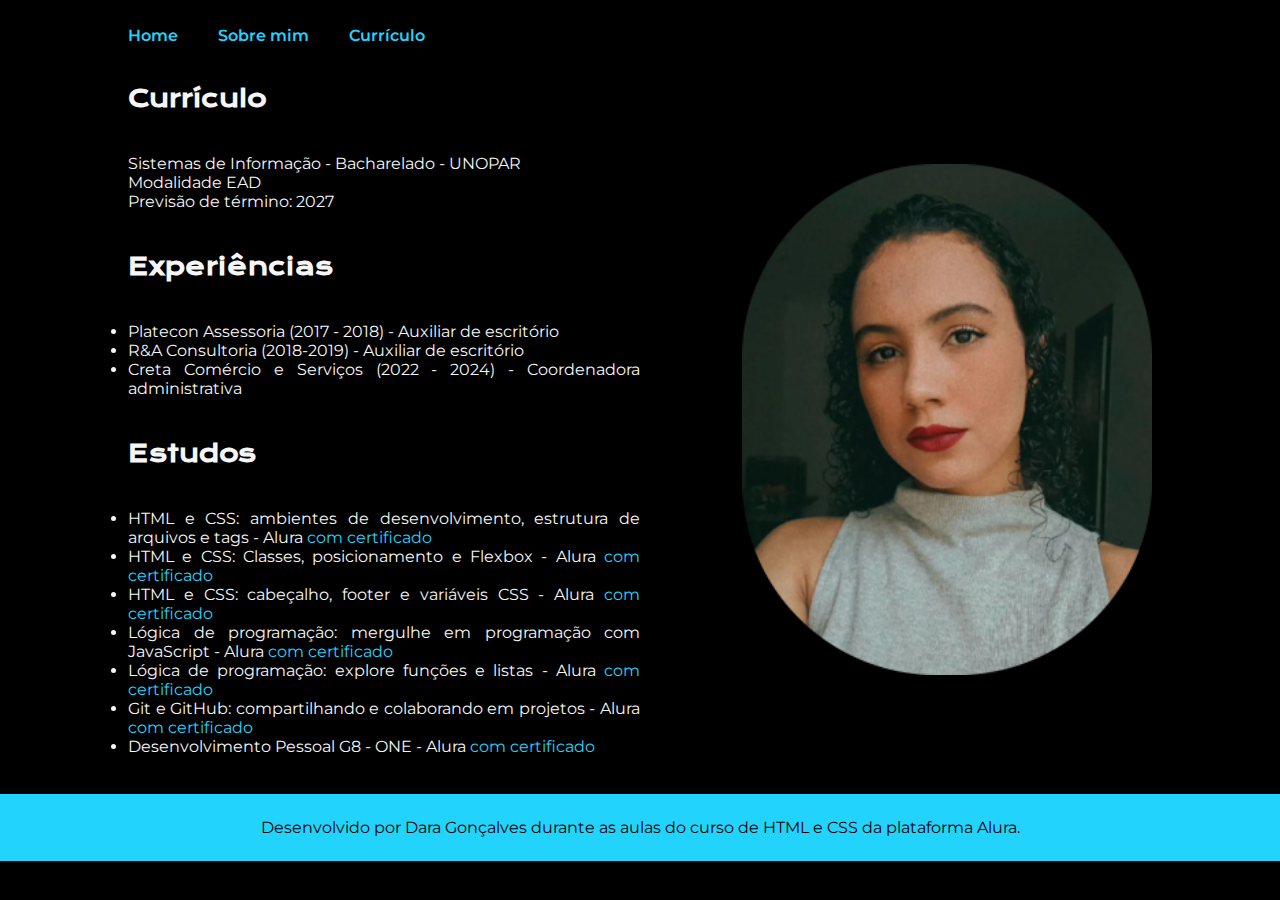
==== curriculum.html @ 447d24bb "Add files via upload" ====
<!DOCTYPE html>
<html lang="pt-br">
<head>
    <meta charset="UTF-8"> 
    <meta http-equiv="X-UA-Compatible" content="IE=edge">
    <meta name="viewport" content="width=device-width, initial-scale=1.0">
    <link rel="shortcut icon" href="imagens/fav-icon.ico" type="image/x-icon">
    <title>Portfolio</title>
    <link rel="stylesheet" href="styles/style.css">
</head>
<body>
    <header class="cabecalho">
        <nav class="menu">
            <a class = menu_link href="index.html" target="_self">Home</a>
            <a class = menu_link href="about.html" target="_self">Sobre mim</a>
            <a class = menu_link href="curriculum.html" target="_self">Currículo</a>
        </nav>
    </header>
    <main class = "apresentacao">
        <section class = "conteudo">
          <h1 class = "titulo">Currículo</h1>
          <p class="paragrafo"> Sistemas de Informação - Bacharelado - UNOPAR <br> Modalidade EAD <br> Previsão de término: 2027</p>
          <h2 class="titulo">Experiências</h2>
          <ul class="paragrafo">
            <li>Platecon Assessoria (2017 - 2018) - Auxiliar de escritório</li>
            <li>R&A Consultoria (2018-2019) - Auxiliar de escritório</li>
            <li>Creta Comércio e Serviços (2022 - 2024) - Coordenadora administrativa</li>
          </ul>
          <h2 class="titulo">Estudos</h2>
          <ul class="paragrafo">
            <li>HTML e CSS: ambientes de desenvolvimento, estrutura de arquivos e tags - Alura <a class="link_certificados" href="https://cursos.alura.com.br/certificate/eed4aacf-a656-4e28-b3d6-e27ffbc7cf1b" target="_blank">com certificado</a></li>
            <li>HTML e CSS: Classes, posicionamento e Flexbox - Alura <a class="link_certificados" href="https://cursos.alura.com.br/certificate/9464ced4-6469-42f5-ab6c-e4d653007186" target="_blank">com certificado</a></li>
            <li>HTML e CSS: cabeçalho, footer e variáveis CSS - Alura <a class="link_certificados" href="https://cursos.alura.com.br/certificate/4a1632db-c909-4d0b-a539-c7693b352813" target="_blank">com certificado</a></li>
            <li>Lógica de programação: mergulhe em programação com JavaScript - Alura <a class="link_certificados" href="https://cursos.alura.com.br/certificate/2c2d504a-aeef-45ae-b647-a66beccd3b87" target="_blank">com certificado</a></li>
            <li>Lógica de programação: explore funções e listas - Alura <a class="link_certificados" href="https://cursos.alura.com.br/certificate/351b7f1a-14be-4276-8977-933805c26c61" target="_blank">com certificado</a></li>
            <li>Git e GitHub: compartilhando e colaborando em projetos - Alura <a class="link_certificados" href="https://cursos.alura.com.br/certificate/9d1232c6-fbab-46ce-8d07-18e7e0aa538b" target="_blank">com certificado</a></li>
            <li>Desenvolvimento Pessoal G8 - ONE - Alura <a class="link_certificados" href="https://cursos.alura.com.br/degree/certificate/8ed0506e-ecef-4173-b719-9342a6425db8" target="_blank">com certificado</a></li>
          </ul>
        </section>
            <img class="imagem" src="imagens/foto.png" alt="Foto da Dara Gonçalves">
    </main>
    <footer class="rodape">
        <p>Desenvolvido por Dara Gonçalves durante as aulas do curso de HTML e CSS da plataforma Alura.</p>
    </footer>
</body>
</html>
---- styles/style.css ----
@import url('https://fonts.googleapis.com/css2?family=Krona+One&family=Montserrat:ital,wght@0,100..900;1,100..900&display=swap');

:root {
    --cor-primaria: #000000;
    --cor-secundaria: #F6F6F6;
    --cor-terciaria: #22D4FD;
    --cor-hover: #272727;

    --fonte-principal: "Krona One", sans-serif;
    --fonte-secundaria: "Montserrat", sans-serif;
}


/* O * faz com que a parametrização seja na página inteira, nesse caso, inicialmente foi retirado os valores de margem e distância entre as bordas, respectivamente. */
*{
    margin: 0;
    padding: 0;
}

.cabecalho{
    padding: 2% 0 0 10% ;
}

.menu{
    display: flex;
    gap: 40px;
}

.menu_link{
    font-size: 1,5rem;
    font-weight: 600;
    font-family: var(--fonte-secundaria);
    color: var(--cor-terciaria);
    text-decoration: none;
}

body{
   /* height: 100vh;   O vh está relacionado ao viewport (a área visível da página da web)*/
    box-sizing: border-box;
    background-color: var(--cor-primaria);
    color: var(--cor-secundaria);
}

.titulo-destaque{
    color: var(--cor-terciaria);
}

.apresentacao{
    padding: 3% 10%;
    display: flex;
    align-items: center;
    justify-content: space-between;
    gap: 82px;
}

.conteudo{
    width: 50%;
    display: flex;
    flex-direction: column;
    gap: 40px;
}

.titulo{
    font-size: 1.5rem;
    font-family: var(--fonte-principal);
    
}

.paragrafo{
    font-size: 1rem;
    font-family: var(--fonte-secundaria);
    text-align: justify;
}

.links{
    display: flex;
    flex-direction: column;
    align-items: center;
    justify-content: space-between;
    gap: 32px;
}

.links_subtitulo{
    font-family: var(--fonte-principal);
    font-weight: 400;
    font-size: 1.25rem;
}

.botoes{
    display: flex;
    justify-content: center;
    gap: 16px;
    border: 2px solid var(--cor-terciaria);
    width: 300px;
    text-align: center;
    border-radius: 8px;
    font-size: 1.25rem;
    font-family: var(--fonte-secundaria);
    font-weight: 600;
    padding: 21.5px 0;
    text-decoration: none;
    color: #F6F6F6;
}

/* estiliza a tag ou classe conforme for parametrizado */
.botoes:hover{
    background-color: var(--cor-hover);

}

.link_certificados{
        text-decoration: none;
        color: var(--cor-terciaria);
}

.imagem{
    width: 40%;
}

.rodape{
    background-color: var(--cor-terciaria);
    color: var(--cor-primaria);
    font-family: var(--fonte-secundaria);
    font-weight: 400;
    text-align: center;
    padding: 24px; 
}

@media (max-width: 1200px){
    .cabecalho{
        padding: 10%;
    }
    .menu{
        justify-content: center;
    }
    
    .apresentacao{
        flex-direction: column-reverse;
        padding: 2%;
    }

    .conteudo{
        width: auto;
    }
}
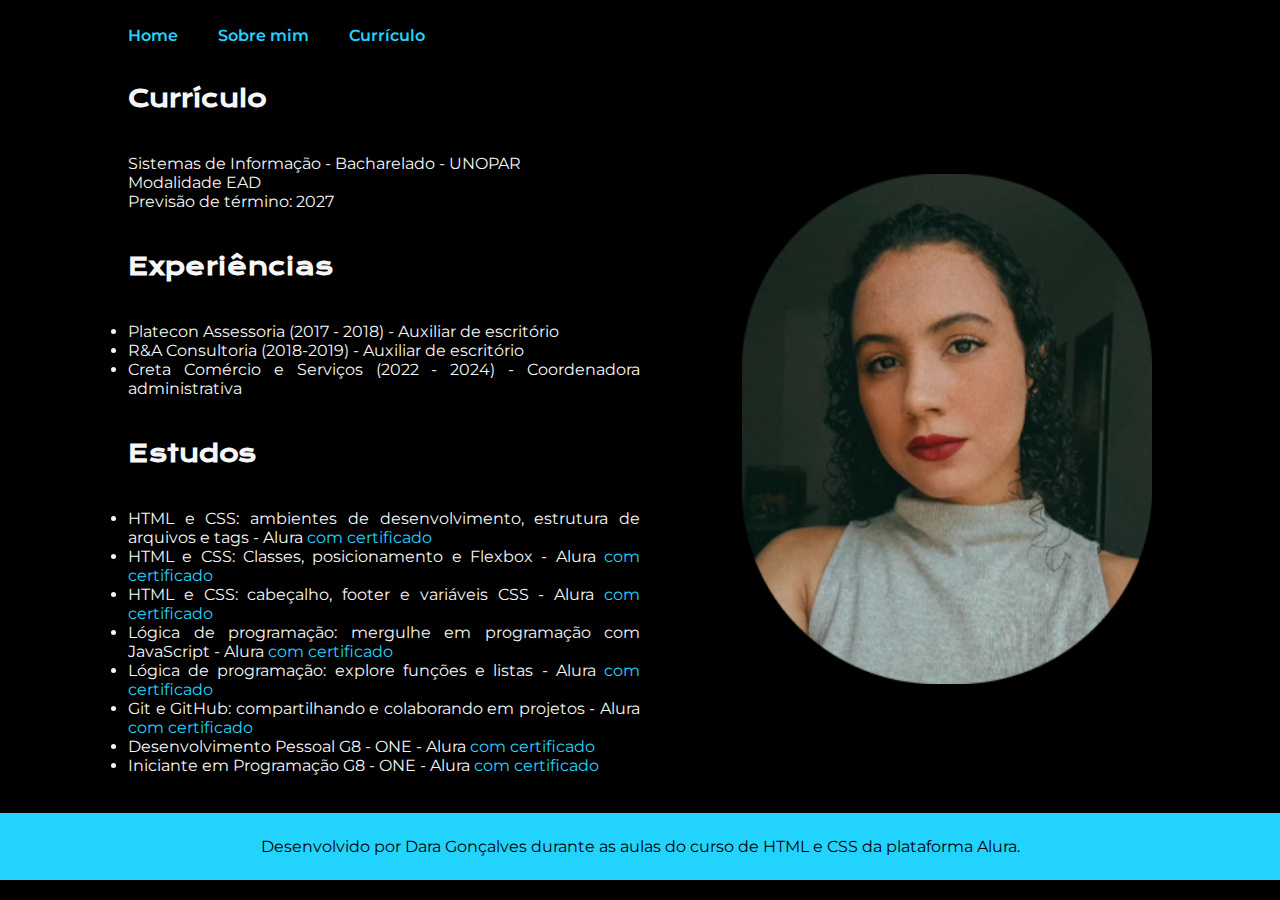
==== commit dcc2802a: "Add files via upload" ====
--- a/curriculum.html
+++ b/curriculum.html
@@ -35,6 +35,7 @@
             <li>Lógica de programação: explore funções e listas - Alura <a class="link_certificados" href="https://cursos.alura.com.br/certificate/351b7f1a-14be-4276-8977-933805c26c61" target="_blank">com certificado</a></li>
             <li>Git e GitHub: compartilhando e colaborando em projetos - Alura <a class="link_certificados" href="https://cursos.alura.com.br/certificate/9d1232c6-fbab-46ce-8d07-18e7e0aa538b" target="_blank">com certificado</a></li>
             <li>Desenvolvimento Pessoal G8 - ONE - Alura <a class="link_certificados" href="https://cursos.alura.com.br/degree/certificate/8ed0506e-ecef-4173-b719-9342a6425db8" target="_blank">com certificado</a></li>
+            <li>Iniciante em Programação G8 - ONE - Alura <a class="link_certificados" href="https://cursos.alura.com.br/degree/certificate/db3eb53c-d517-4390-9acc-40fcaeb23d5b" target="_blank">com certificado</a></li>
           </ul>
         </section>
             <img class="imagem" src="imagens/foto.png" alt="Foto da Dara Gonçalves">
